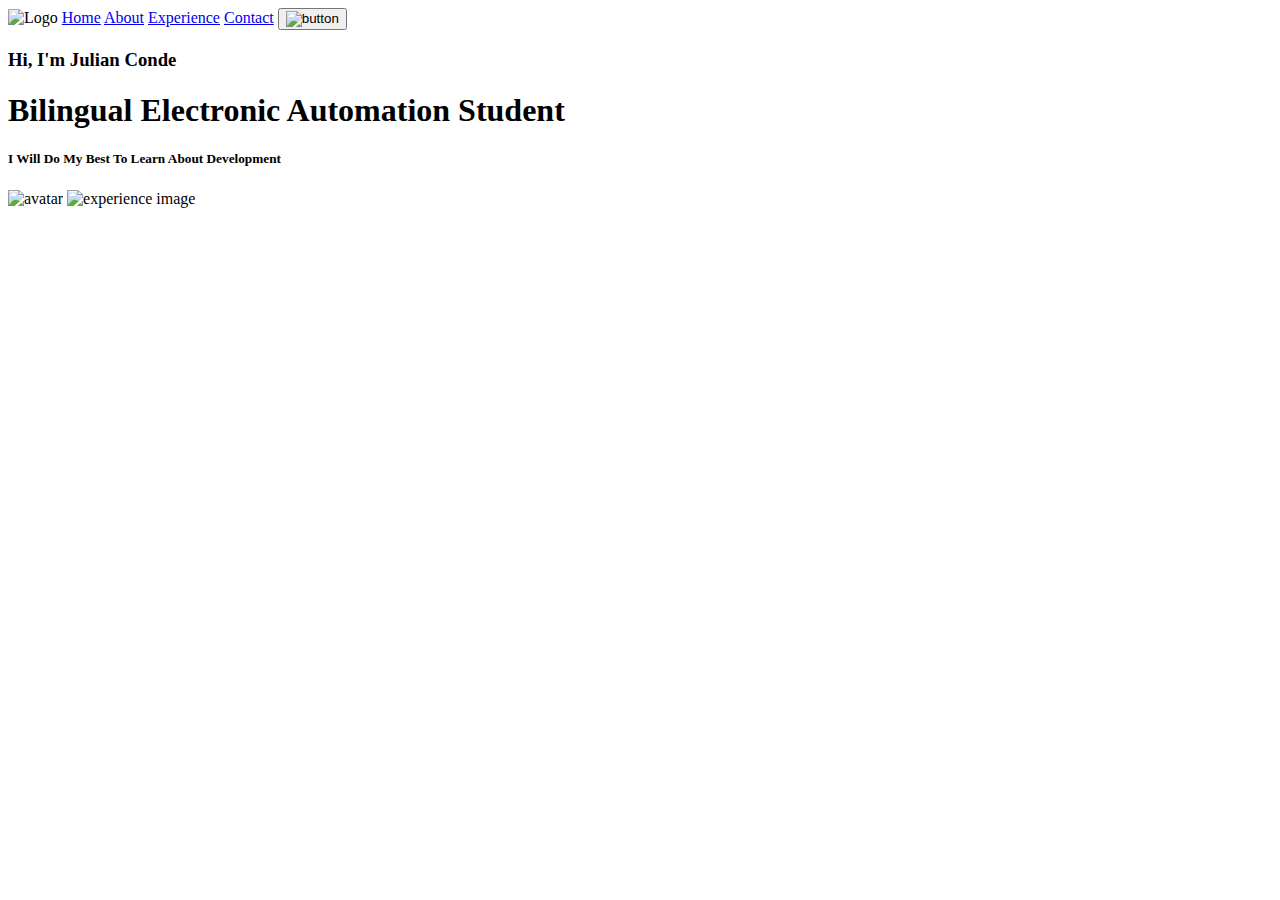
==== index.html @ 5a622a87 "Mi primer HTML" ====
<!DOCTYPE html>
<html lang="en">
<head>
    <meta charset="UTF-8">
    <meta http-equiv="X-UA-Compatible" content="IE=edge">
    <meta name="viewport" content="width=device-width, initial-scale=1.0">
    <title>My CV</title>
</head>
<body><header>
    <nav>
    <img src="file:///D:/Pedro/Frame%207.svg" alt="Logo">
    <a href="Home.html"> Home</a>
    <a href="About.HTML">About</a>
    <a href="Experience.HTML">Experience</a>
    <a href="Contact.HTML">Contact</a>
    
    <button><img src="file:///D:/Pedro/Button.svg" alt="button"></button>
        
    </nav>
    </header>

    <h3>Hi, I'm Julian Conde</h3>
    <h1>Bilingual Electronic Automation Student</h1>
    <h5>I Will Do My Best To Learn About Development</h5>

    <img src="file:///D:/Pedro/avataaars%201.svg" alt="avatar">
    <img src="file:///D:/Pedro/Meter.svg" alt="experience image">


    
</body>
</html>
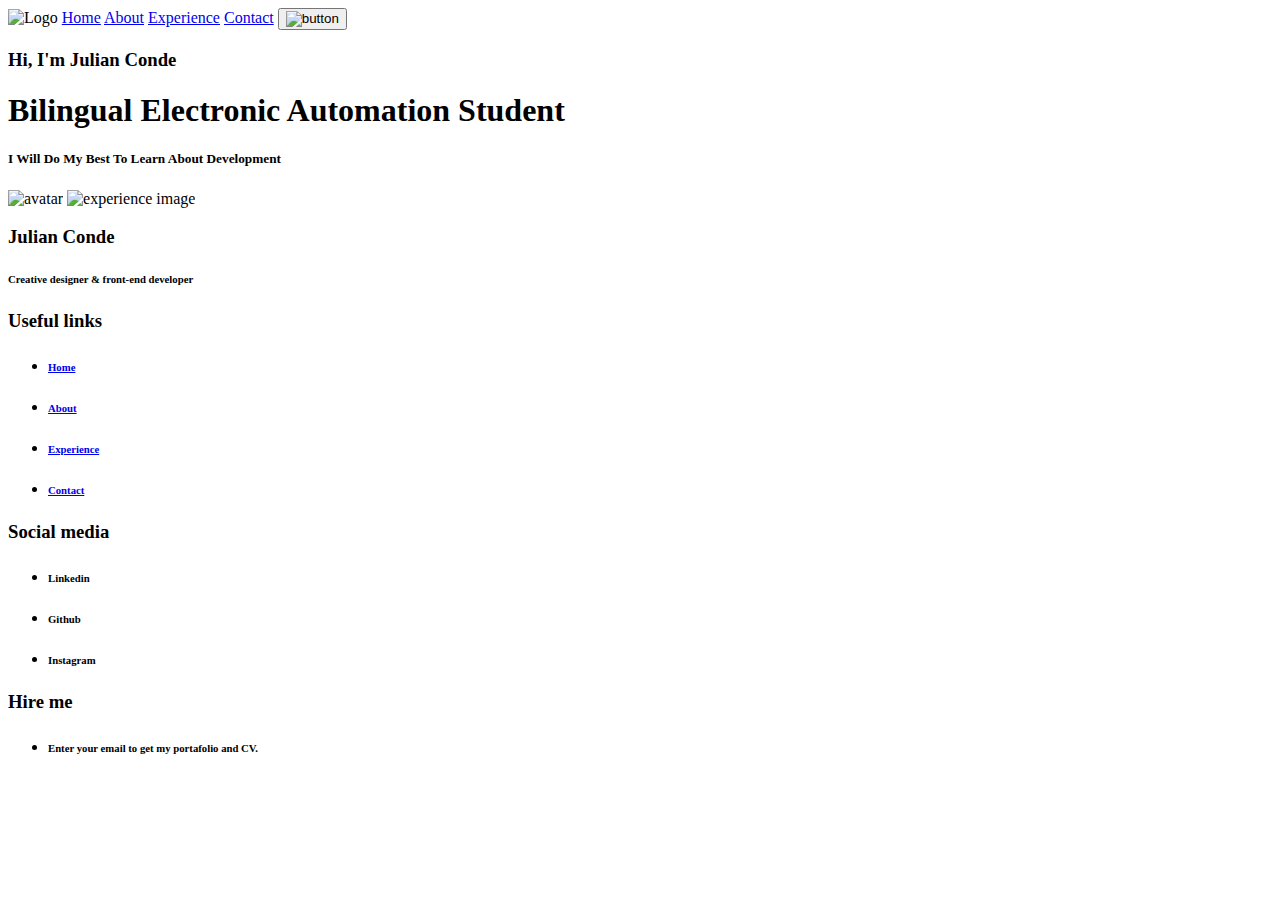
==== commit fee6b955: "Agregar cambios de clase" ====
--- a/index.html
+++ b/index.html
@@ -26,6 +26,33 @@
     <img src="file:///D:/Pedro/avataaars%201.svg" alt="avatar">
     <img src="file:///D:/Pedro/Meter.svg" alt="experience image">
 
+    <div><h3>Julian Conde</h3>
+    <h6>Creative designer & front-end developer</h6></div>
+
+    <div><h3>Useful links</h3>
+    <nav><ul>
+        <li><h6><a href="Home.html"> Home</a></h6></li>
+        <li><h6><a href="About.HTML">About</a></h6></li>
+        <li><h6><a href="Experience.HTML">Experience</a></h6></li>
+        <li><h6><a href="Contact.HTML">Contact</a></h6></li>
+    </ul></nav>
+    </div>
+
+    <div><h3>Social media</h3>
+        <nav><ul>
+            <li><h6>Linkedin</h6></li>
+            <li><h6>Github</h6></li>
+            <li><h6>Instagram</h6></li>
+        </ul></nav>
+    </div>
+
+    <div><h3>Hire me</h3>
+        <ul>
+            <li><h6>Enter your email to get my portafolio and CV.</h6></li>
+        </ul>
+        </div>
+    
+
 
     
 </body>
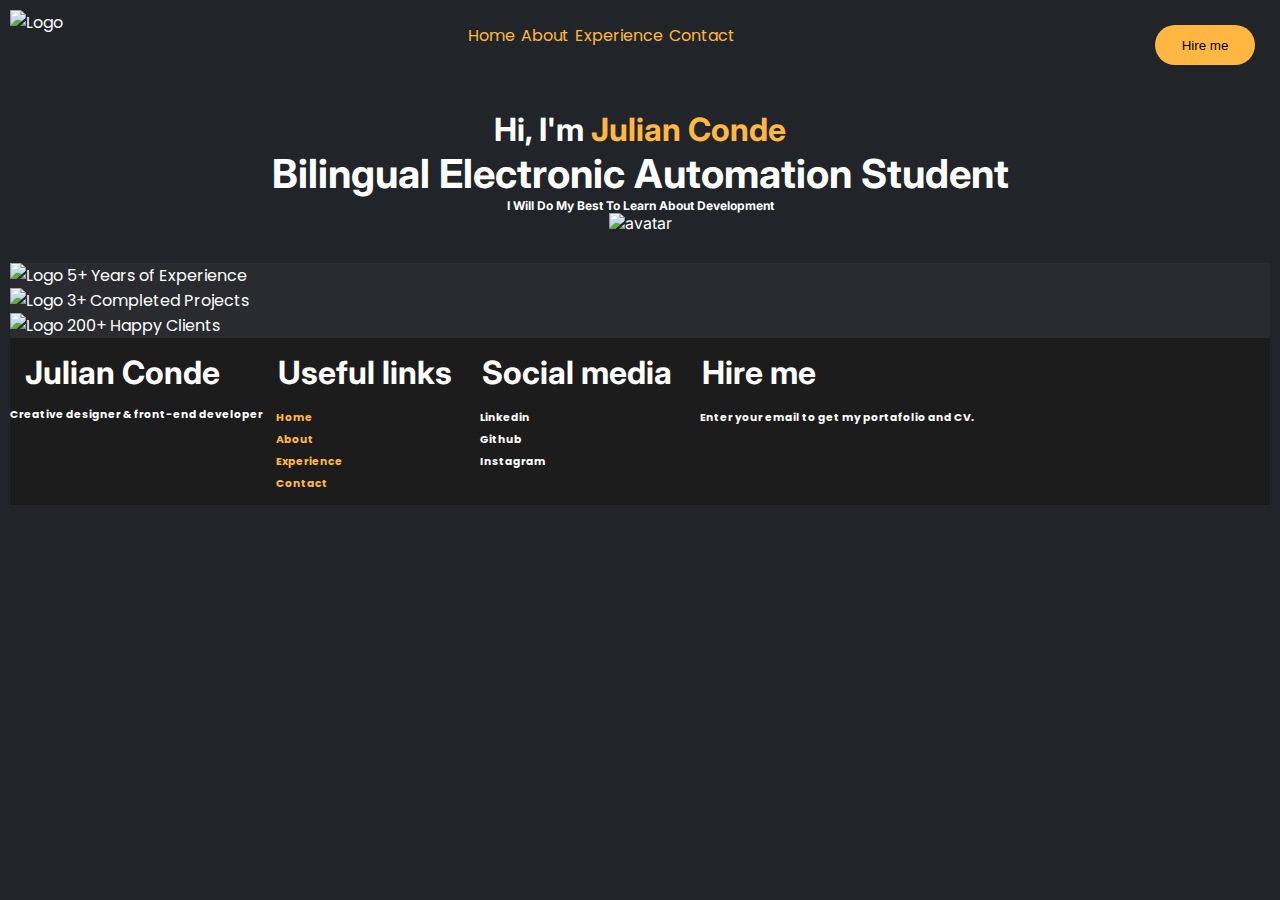
==== commit 5277167d: "Puse CSS" ====
--- a/index.html
+++ b/index.html
@@ -4,54 +4,84 @@
     <meta charset="UTF-8">
     <meta http-equiv="X-UA-Compatible" content="IE=edge">
     <meta name="viewport" content="width=device-width, initial-scale=1.0">
+    <link rel="preconnect" href="https://fonts.googleapis.com">
+    <link rel="preconnect" href="https://fonts.gstatic.com" crossorigin>
+    <link href="https://fonts.googleapis.com/css2?family=Inter:wght@200;400&family=Poppins:wght@200;400;500;700&family=Work+Sans:wght@200;400&display=swap" rel="stylesheet">
+    <link rel="stylesheet" href="./CSS/Styles.css">
     <title>My CV</title>
 </head>
-<body><header>
+<body>
+    <header>
+    <img src="file:///D:/Pedro/Frame%207.svg" alt="Logo">
     <nav>
-    <img src="file:///D:/Pedro/Frame%207.svg" alt="Logo">
-    <a href="Home.html"> Home</a>
-    <a href="About.HTML">About</a>
-    <a href="Experience.HTML">Experience</a>
-    <a href="Contact.HTML">Contact</a>
+        <ul>    
+            <li><a href="Home.html"> Home</a></li>
+            <li><a href="About.HTML">About</a></li>
+            <li><a href="Experience.HTML">Experience</a></li>
+            <li><a href="Contact.HTML">Contact</a></li>
+        </ul>
+    </nav>
+    <button>Hire me</button>
+    </header>
+        <main>            
+            <h3>Hi, I'm <span id="NombreAmarillo">Julian Conde</span></h3>
+            <h1>Bilingual Electronic Automation Student</h1>
+            <h5 id="SubtituloHome">I Will Do My Best To Learn About Development</h5>
+            <img src="file:///D:/Pedro/avataaars%201.svg" alt="avatar">
+        </main>
+
+
     
-    <button><img src="file:///D:/Pedro/Button.svg" alt="button"></button>
-        
-    </nav>
-    </header>
+    <section>
+        <div class="CajaGris">
+            <img src="file:///D:/Pedro/Group%206.svg" alt="Logo">
+            <span>5+</span>
+            <span>Years of Experience</span></div>
 
-    <h3>Hi, I'm Julian Conde</h3>
-    <h1>Bilingual Electronic Automation Student</h1>
-    <h5>I Will Do My Best To Learn About Development</h5>
+        <div class="CajaGris">
+            <img src="file:///D:/Pedro/Group%206%20(1).svg" alt="Logo">
+            <span>3+</span>
+            <span>Completed Projects</span></div>
 
-    <img src="file:///D:/Pedro/avataaars%201.svg" alt="avatar">
-    <img src="file:///D:/Pedro/Meter.svg" alt="experience image">
+        <div class="CajaGris">
+            <img src="file:///D:/Pedro/Group%206%20(2).svg" alt="Logo">
+            <span>200+</span>
+            <span>Happy Clients</span>
+        </div>
+    </section>
 
-    <div><h3>Julian Conde</h3>
-    <h6>Creative designer & front-end developer</h6></div>
-
-    <div><h3>Useful links</h3>
-    <nav><ul>
-        <li><h6><a href="Home.html"> Home</a></h6></li>
-        <li><h6><a href="About.HTML">About</a></h6></li>
-        <li><h6><a href="Experience.HTML">Experience</a></h6></li>
-        <li><h6><a href="Contact.HTML">Contact</a></h6></li>
-    </ul></nav>
+    <footer>
+    <div>
+        <h3>Julian Conde</h3>
+        <h6>Creative designer & front-end developer</h6>
     </div>
 
-    <div><h3>Social media</h3>
-        <nav><ul>
+    <div>
+        <h3>Useful links</h3>
+        <ul>
+            <li><h6><a href="Index.html"> Home</a></h6></li>
+            <li><h6><a href="About.HTML">About</a></h6></li>
+            <li><h6><a href="Experience.HTML">Experience</a></h6></li>
+            <li><h6><a href="Contact.HTML">Contact</a></h6></li>
+        </ul>
+    </div>
+
+    <div>
+        <h3>Social media</h3>
+        <ul>
             <li><h6>Linkedin</h6></li>
             <li><h6>Github</h6></li>
             <li><h6>Instagram</h6></li>
-        </ul></nav>
+        </ul>
     </div>
 
-    <div><h3>Hire me</h3>
+    <div>
+        <h3>Hire me</h3>
         <ul>
             <li><h6>Enter your email to get my portafolio and CV.</h6></li>
         </ul>
         </div>
-    
+    </footer>
 
 
     
--- a/CSS/Styles.css
+++ b/CSS/Styles.css
@@ -0,0 +1,98 @@
+*{
+    box-sizing: border-box;
+    margin:0px;
+    padding: 0px;
+}
+
+body{
+    font-family: 'Poppins', sans-serif;
+    background-color: #212529;
+    color: #ffffff;
+    padding: 10px;   
+}
+
+header{
+    display: flex;
+    justify-content: space-between;
+}
+
+ul{
+    display: flex;
+    margin: 10px;    
+}
+
+button{
+    background-color: #ffb742;
+    padding: 5px;
+    width: 100px; 
+    height: 40px;
+    border: none;
+    border-radius: 20px;
+    margin: 15px;
+}
+
+.CajaGris{
+    background-color: #292b2e;
+}
+
+footer{
+    display: flex;
+    background-color: #1c1c1c;
+}
+
+main{
+    font-family: 'inter';
+    text-align: center;
+    margin: 30px 10px;
+}
+
+h3{
+    font-family: 'Inter';
+    font-size: 32px;
+    color: white;
+}
+
+h1{
+    font-family: 'inter';
+    font-size: 40px;
+    color: white;
+}
+
+#SubtituloHome{
+    font-family: 'inter';
+    font-size: 12px;
+    color: #ffffff;
+}
+
+#NombreAmarillo{
+    font-family: 'Inter';
+    color: #ffb742;
+}
+
+li{
+    list-style: none;
+    margin: 3px;
+}
+
+a{
+    text-decoration: none;
+}
+
+a:link, a:visited{
+    color: #ffffff;
+}
+
+a:link, a:hover{
+    color: #ffb742;
+}
+
+footer ul{
+    flex-direction: column;
+    justify-content: space-between;
+}
+
+footer h3{
+    margin: 15px;
+}
+
+*{}